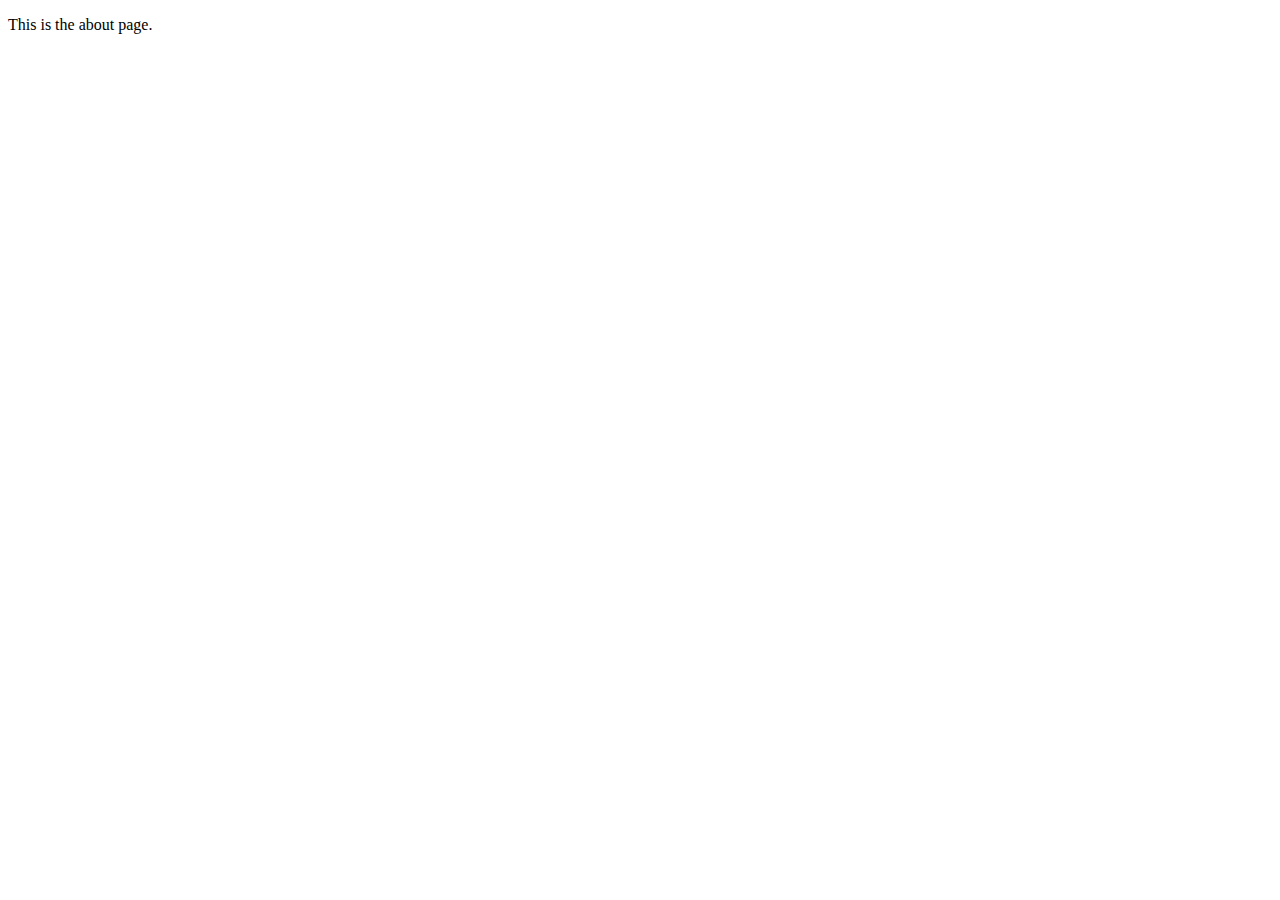
==== src/view/about.html @ 6eeb8dc0 "navigation added" ====
<!DOCTYPE html>
<html lang="en">
<head>
    <meta charset="UTF-8">
    <meta name="viewport" content="width=device-width, initial-scale=1.0">
    <title>About Page</title>
</head>
<body>
    <p>This is the about page.</p>
</body>
</html>
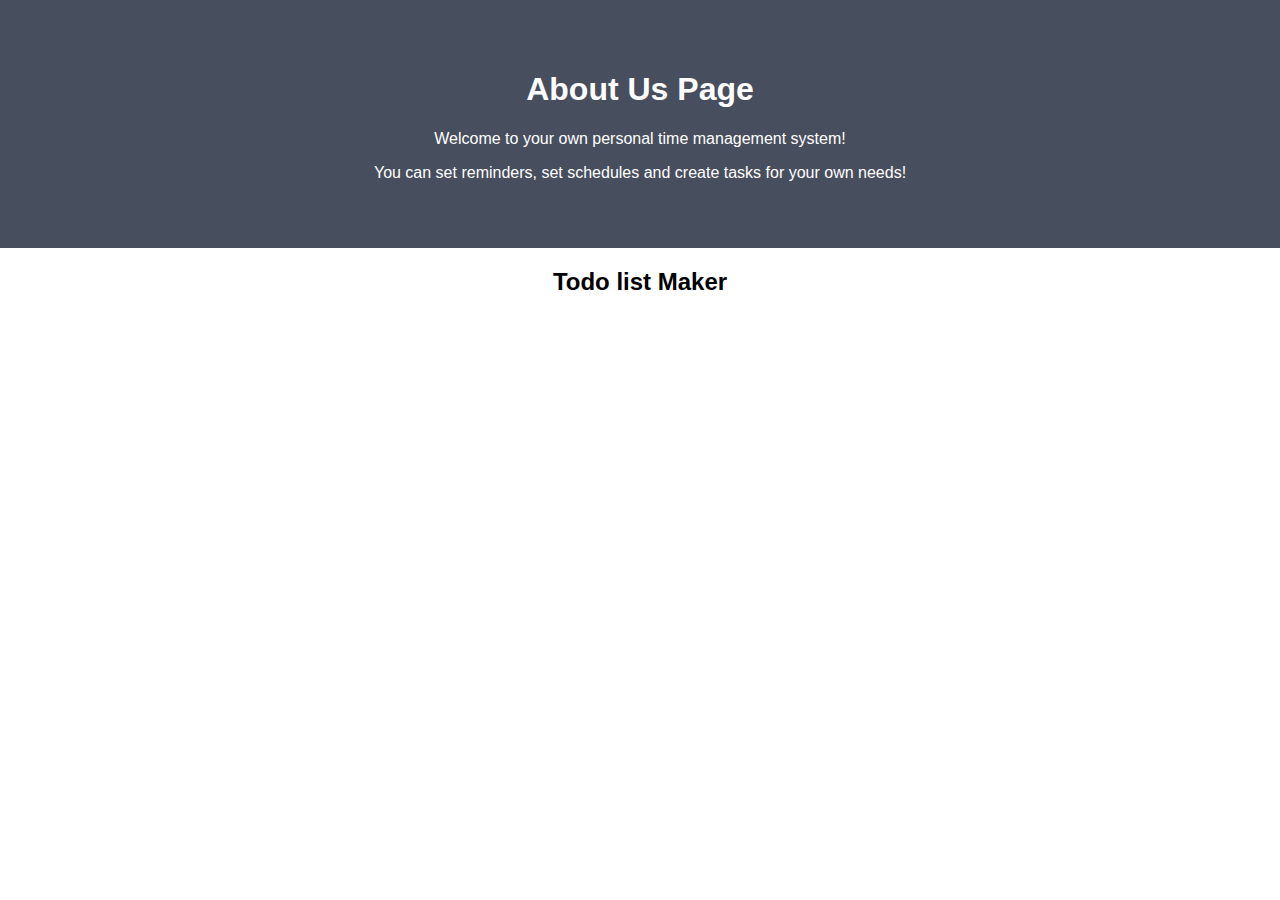
==== commit 880be5fc: "Tasks Creation Added" ====
--- a/src/view/about.html
+++ b/src/view/about.html
@@ -4,8 +4,52 @@
     <meta charset="UTF-8">
     <meta name="viewport" content="width=device-width, initial-scale=1.0">
     <title>About Page</title>
+    <style>
+        body { 
+            font-family: Arial, sans-serif;
+            margin: 0;
+            padding: 0; 
+        }
+
+        .about-section {
+            padding: 50px;
+            text-align: center;
+            background-color: #474e5d;
+            color: white;
+        }
+
+        .container {
+            padding: 0 16px;
+        }
+
+        .title {
+            color: grey;
+        }
+
+        .button {
+            border: none;
+            outline: 0;
+            display: inline-block;
+            padding: 8px;
+            color: white;
+            background-color: #000;
+            text-align: center;
+            cursor: pointer;
+            width: 100%;
+        }
+
+        .button:hover {
+            background-color: #555;
+        }
+    </style>
 </head>
 <body>
-    <p>This is the about page.</p>
+    <div class="about-section">
+        <h1>About Us Page </h1>
+        <p>Welcome to your own personal time management system!</p>
+        <p>You can set reminders, set schedules and create tasks for your own needs!</p>
+    </div>
+    <h2 style="text-align:center">Todo list Maker</h2>
+    
 </body>
 </html>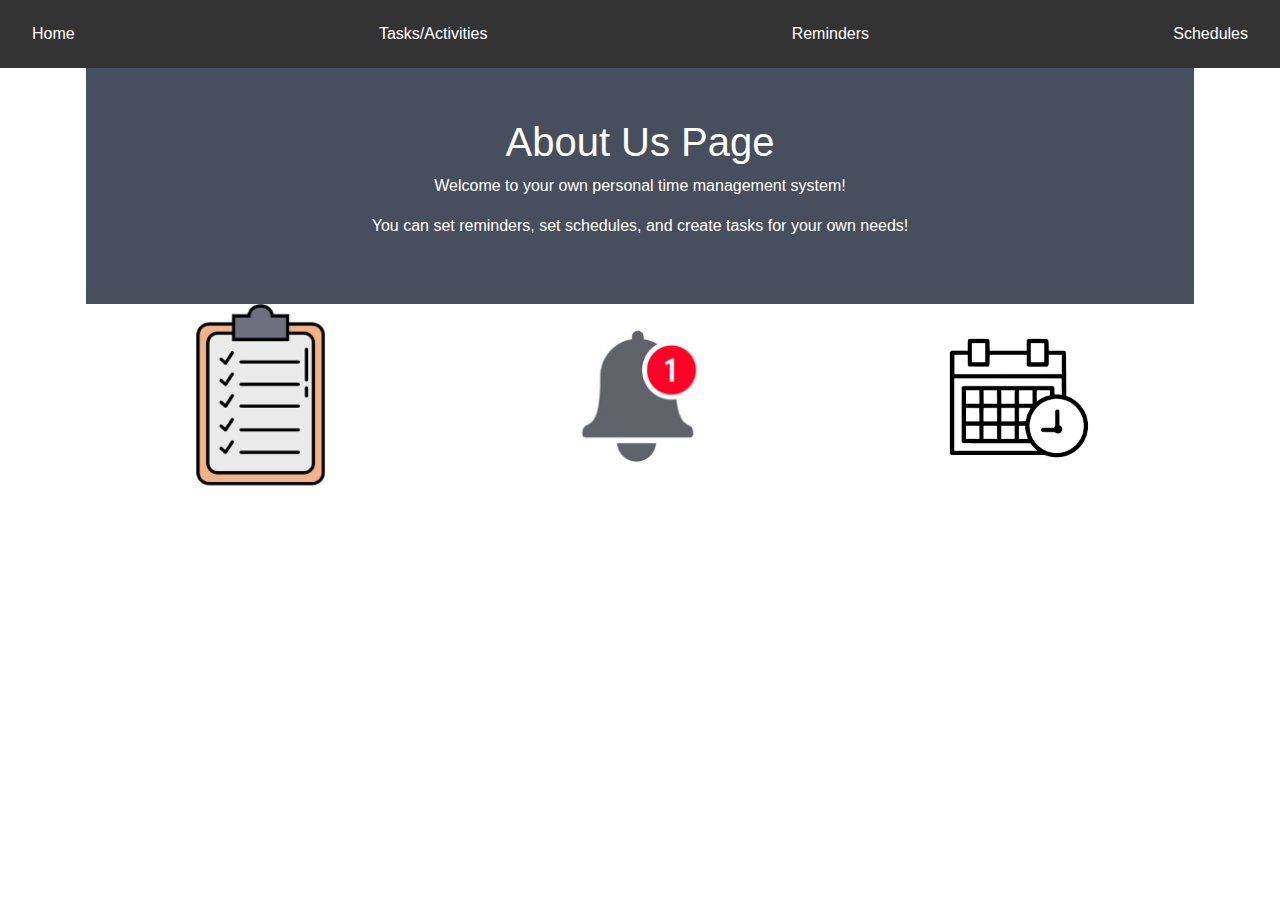
==== commit 784962c2: "Time App at End Phase" ====
--- a/src/view/about.html
+++ b/src/view/about.html
@@ -4,11 +4,33 @@
     <meta charset="UTF-8">
     <meta name="viewport" content="width=device-width, initial-scale=1.0">
     <title>About Page</title>
+    <link rel="stylesheet" href="https://stackpath.bootstrapcdn.com/bootstrap/4.5.2/css/bootstrap.min.css">
     <style>
         body { 
             font-family: Arial, sans-serif;
             margin: 0;
             padding: 0; 
+            background-color:#ffffff;
+        }
+
+        /* Styling for menu items */
+        .navbar {
+            background-color: #333;
+            overflow: hidden;
+        }
+
+        .navbar a {
+            float: left;
+            display: block;
+            color: white;
+            text-align: center;
+            padding: 14px 16px;
+            text-decoration: none;
+        }
+
+        .navbar a:hover {
+            background-color: #ddd;
+            color: black;
         }
 
         .about-section {
@@ -41,15 +63,63 @@
         .button:hover {
             background-color: #555;
         }
+
+        /* Additional CSS for evenly spaced images */
+        .row.equal-height {
+            display: flex;
+            flex-wrap: wrap;
+        }
+
+        .row.equal-height .col-sm {
+            display: flex;
+            align-items: center;
+            justify-content: center;
+            transition: all 0.3s ease;
+        }
+
+        .row.equal-height .col-sm:hover {
+            transform: scale(0.9);
+        }
+
+        /* Additional CSS for image animations */
+        .img-fluid {
+            transition: transform 0.5s ease;
+            max-width: 150px; /* Adjust the size as needed */
+            height: auto;
+        }
     </style>
 </head>
 <body>
-    <div class="about-section">
-        <h1>About Us Page </h1>
-        <p>Welcome to your own personal time management system!</p>
-        <p>You can set reminders, set schedules and create tasks for your own needs!</p>
+    <!-- Icon-based menu -->
+    <div class="navbar">
+        <a href="navigation.html"><i class="fa fa-fw fa-home"></i> Home</a>
+        <a href="tasks_activities.html"><i class="fa fa-fw fa-tasks"></i> Tasks/Activities</a>
+        <a href="reminders.html"><i class="fa fa-fw fa-bell"></i> Reminders</a>
+        <a href="schedules.html"><i class="fa fa-fw fa-calendar"></i> Schedules</a>
+        <!-- -->
     </div>
-    <h2 style="text-align:center">Todo list Maker</h2>
-    
+    <div class="container">
+        <div class="about-section">
+            <h1>About Us Page </h1>
+            <p>Welcome to your own personal time management system!</p>
+            <p>You can set reminders, set schedules, and create tasks for your own needs!</p>
+        </div>
+        <!-- Modified row with evenly spaced images -->
+        <div class="row equal-height">
+            <div class="col-sm">
+                <img src="Images/clipboard.png" class="img-fluid" alt="Image 1">
+            </div>
+            <div class="col-sm">
+                <img src="Images/bell_icon.png" class="img-fluid" alt="Image 2">
+            </div>
+            <div class="col-sm">
+                <img src="Images/calendar_icon.png" class="img-fluid" alt="Image 3">
+            </div>
+        </div>
+        <!-- End of modified row -->
+    </div>
+    <script src="https://code.jquery.com/jquery-3.5.1.slim.min.js"></script>
+    <script src="https://cdn.jsdelivr.net/npm/@popperjs/core@2.5.3/dist/umd/popper.min.js"></script>
+    <script src="https://stackpath.bootstrapcdn.com/bootstrap/4.5.2/js/bootstrap.min.js"></script>
 </body>
 </html>